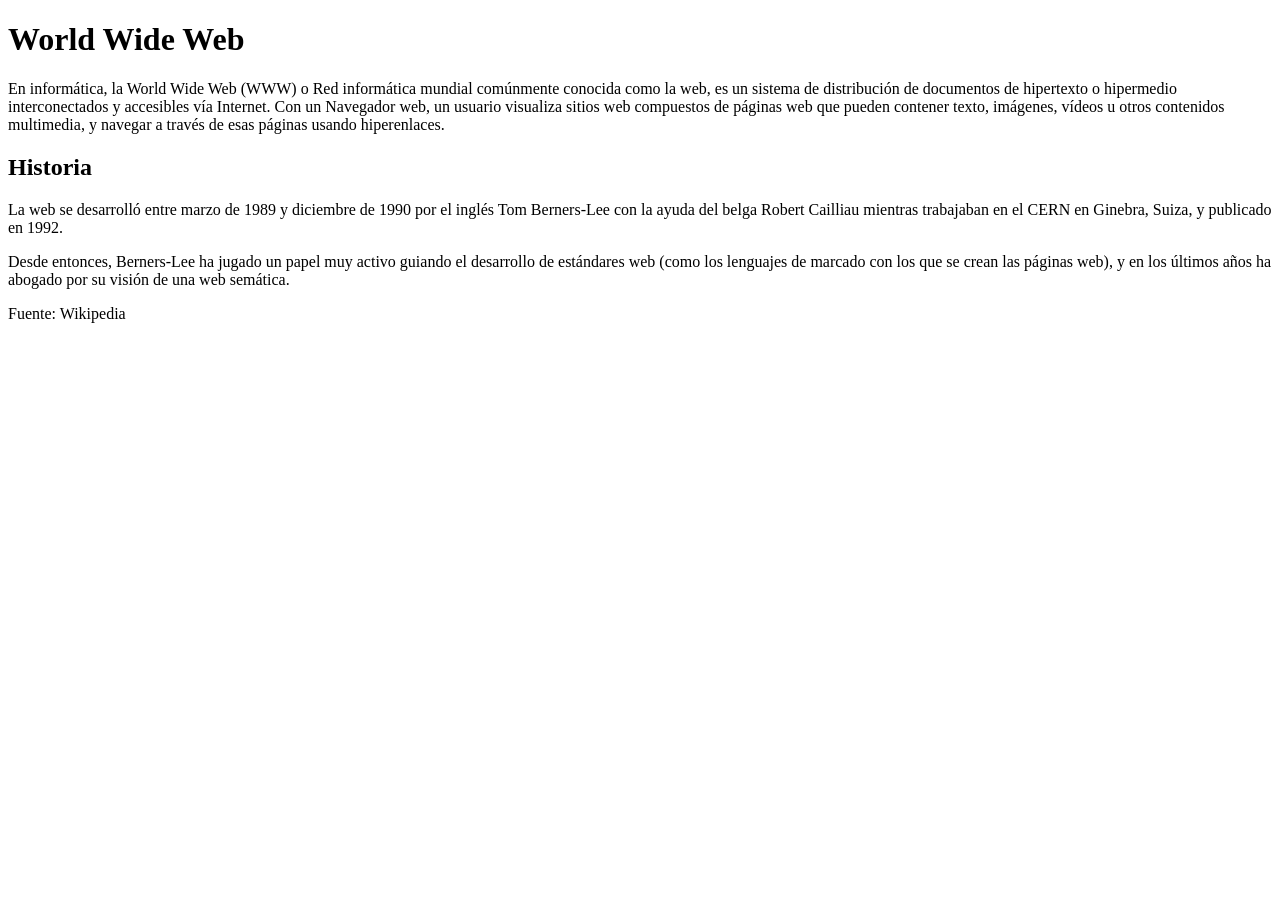
==== Unidad02/relacion00/ejercicio02/index.html @ b7929a27 "Clases primera semana" ====
<!DOCTYPE html>
<html lang="en">
<head>
    <meta charset="UTF-8">
    <meta name="viewport" content="width=device-width, initial-scale=1.0">
    <meta name="author" content="Sergio Sánchez Martín">
    <title>Relación 00 - Ejercicio 02</title>
</head>
<body>
    <h1>World Wide Web</h1>
    <p>
        En informática, la World Wide Web (WWW) o Red informática mundial comúnmente
        conocida como la web, es un sistema de distribución de documentos de hipertexto
        o hipermedio interconectados y accesibles vía Internet. Con un Navegador web, un
        usuario visualiza sitios web compuestos de páginas web que pueden contener texto,
        imágenes, vídeos u otros contenidos multimedia, y navegar a través de esas páginas
        usando hiperenlaces.
    </p>

    <h2>Historia</h2>

    <p>
        La web se desarrolló entre marzo de 1989 y diciembre de 1990 por el inglés Tom Berners-Lee
        con la ayuda del belga Robert Cailliau mientras trabajaban en el CERN en Ginebra, Suiza,
        y publicado en 1992.
    </p>
    <p>
        Desde entonces, Berners-Lee ha jugado un papel muy activo guiando el desarrollo de
        estándares web (como los lenguajes de marcado con los que se crean las páginas web),
        y en los últimos años ha abogado por su visión de una web semática.
    </p>
    <p>Fuente: Wikipedia</p>
</body>
</html>
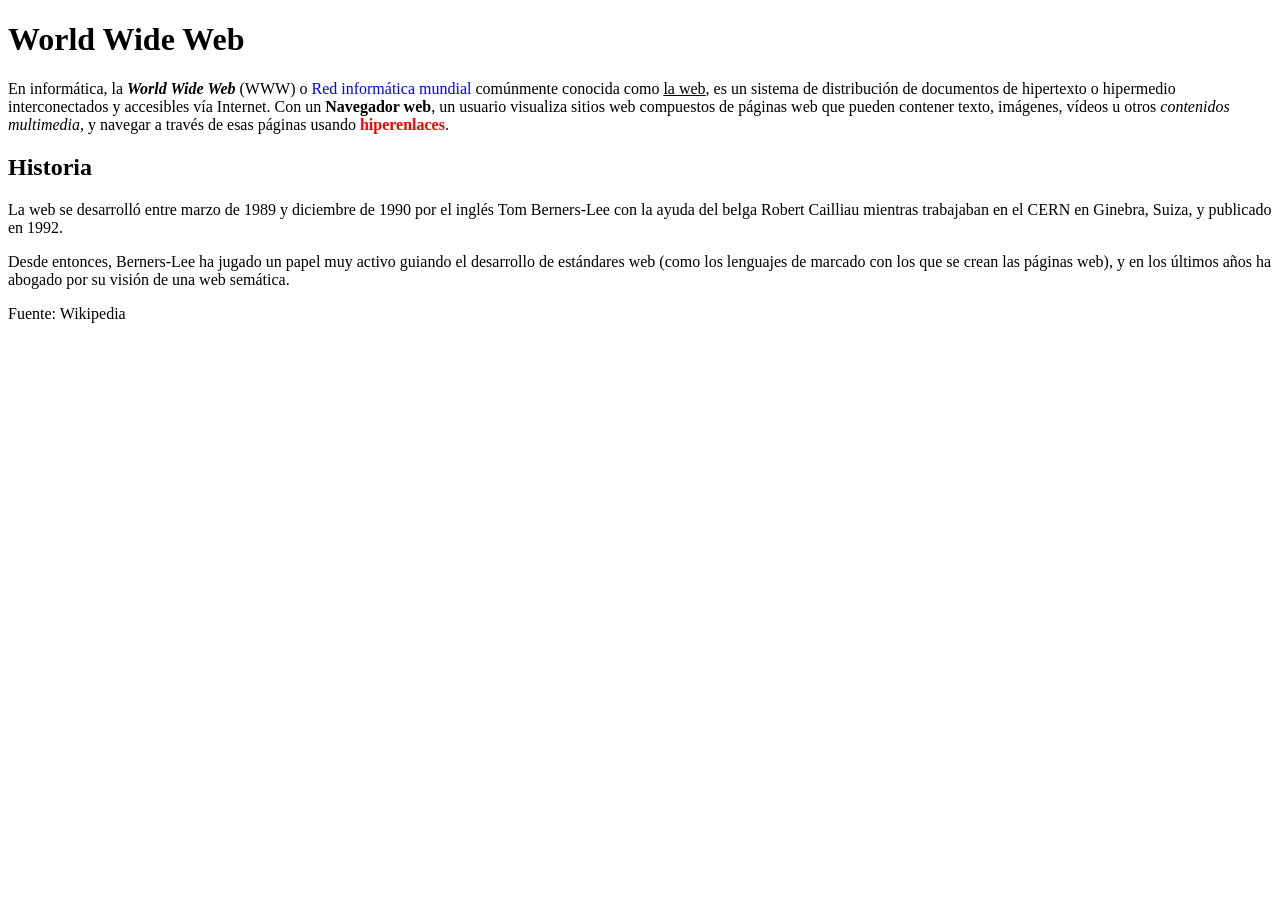
==== commit fe473c4c: "Ejercicio 2 y 3 relación 3" ====
--- a/Unidad02/relacion00/ejercicio02/index.html
+++ b/Unidad02/relacion00/ejercicio02/index.html
@@ -9,12 +9,7 @@
 <body>
     <h1>World Wide Web</h1>
     <p>
-        En informática, la World Wide Web (WWW) o Red informática mundial comúnmente
-        conocida como la web, es un sistema de distribución de documentos de hipertexto
-        o hipermedio interconectados y accesibles vía Internet. Con un Navegador web, un
-        usuario visualiza sitios web compuestos de páginas web que pueden contener texto,
-        imágenes, vídeos u otros contenidos multimedia, y navegar a través de esas páginas
-        usando hiperenlaces.
+        En informática, la <strong><em>World Wide Web</em></strong> (WWW) o <span style="color: #0000ff;">Red informática mundial</span> comúnmente conocida como <span style="text-decoration: underline;">la web</span>, es un sistema de distribución de documentos de hipertexto o hipermedio interconectados y accesibles vía Internet. Con un <span style="font-weight:bold;">Navegador web</span>, un usuario visualiza sitios web compuestos de páginas web que pueden contener texto, imágenes, vídeos u otros <span style="font-style: italic;">contenidos multimedia</span>, y navegar a través de esas páginas usando <span style="font-weight: bold; color: red;">hiperenlaces</span>.
     </p>
 
     <h2>Historia</h2>
